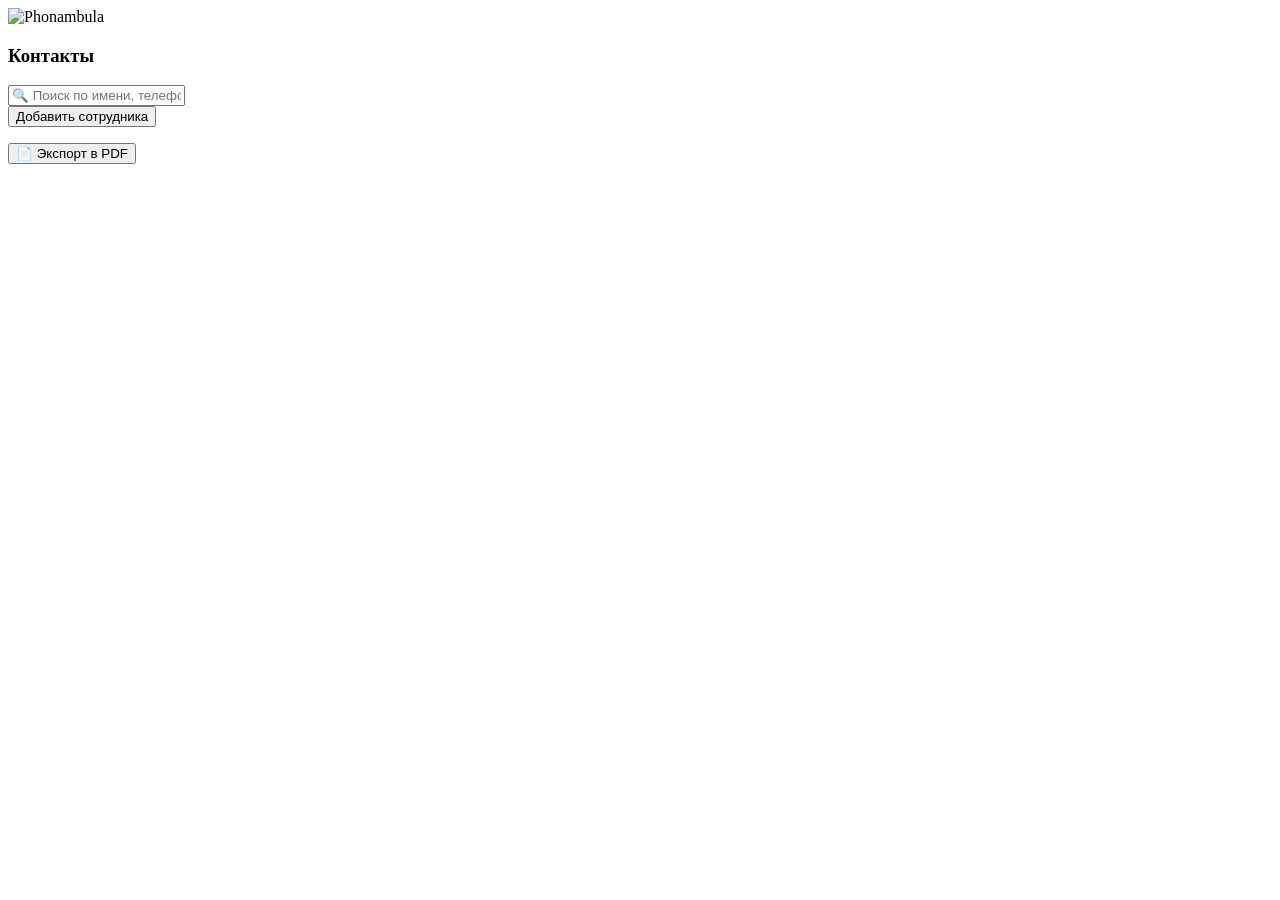
==== home.html @ 4945e0c8 "Добавление файлов сайта" ====
<!DOCTYPE html>
<html lang="ru">
<head>
    <meta charset="UTF-8">
    <meta name="viewport" content="width=device-width, initial-scale=1.0">
    <title>Phonambula — Контакты</title>
    <link rel="stylesheet" href="css/home.css">
</head>
<body>
    <img src="icons/icon_page.png" alt="Phonambula" class="page-icon" onclick="window.location.href='index.html'">

    <div class="contacts-container">
        <div class="contacts-sidebar">
            <div class="sidebar-header">
                <h3>Контакты</h3>
            </div>
            
            <!-- Добавляем поле поиска -->
            <div class="search-container">
                <input type="text" id="searchInput" class="search-input" placeholder="🔍 Поиск по имени, телефону, должности..." autocomplete="off">
                <button id="clearSearchBtn" class="clear-search-btn" style="display: none;" >✕</button>
            </div>
            
            <button onclick="openAddEmployeeModal()" id="addEmployeeBtn" class="add-employee-btn">
                Добавить сотрудника
            </button>
            <ul class="contact-tree"> 
                <!-- Динамическое содержимое -->
            </ul>
        </div>

        <div class="contact-details" id="contactDetails"></div>
    </div>

    <button id="exportPdfBtn" class="export-pdf-btn" onclick="exportToPDF()">
        📄 Экспорт в PDF
    </button>

    <!-- Модальное окно для добавления сотрудника -->
    <div id="addEmployeeModal" class="modal" style="display: none;">
        <div class="modal-content add-employee-modal">
            <h3>Добавление сотрудника</h3>
            
            <div class="modal-form">
                <div class="form-group">
                    <label>Фамилия *</label>
                    <input type="text" id="empSurname" placeholder="Иванов" required>
                </div>

                <div class="form-group">
                    <label>Имя *</label>
                    <input type="text" id="empName" placeholder="Иван" required>
                </div>

                <div class="form-group">
                    <label>Отчество</label>
                    <input type="text" id="empPatronymic" placeholder="Иванович">
                </div>

                <div class="form-group">
                    <label>Логин (телефон) *</label>
                    <input type="text" id="empLogin" placeholder="+7 (999) 123-45-67" required>
                </div>

                <div class="form-group">
                    <label>Пароль *</label>
                    <input type="password" id="empPassword" placeholder="Введите пароль" required>
                </div>

                <div class="form-group">
                    <label>Подтверждение пароля *</label>
                    <input type="password" id="empConfirmPassword" placeholder="Подтвердите пароль" required>
                </div>

                <div class="form-group">
                    <label>Роль</label>
                    <select id="empRole"></select>
                </div>

                <div class="form-group">
                    <label>Должность</label>
                    <select id="empPosition"></select>
                </div>

                <div class="form-group">
                    <label>Отдел</label>
                    <select id="empDivision"></select>
                </div>

                <div class="form-group">
                    <label>Корпус</label>
                    <select id="empBuilding"></select>
                </div>

                <div class="form-group">
                    <label>Мобильный телефон</label>
                    <input type="text" id="empMobilePhone" placeholder="+7 (999) 123-45-67">
                </div>

                <div class="form-group">
                    <label>Городской телефон</label>
                    <input type="text" id="empLandlinePhone" placeholder="(495) 123-45-67">
                </div>

                <div class="form-group">
                    <label>Внутренний телефон</label>
                    <input type="text" id="empInternalPhone" placeholder="1234">
                </div>

                <div class="form-group">
                    <label>Кабинет</label>
                    <input type="text" id="empCabinet" placeholder="101">
                </div>
            </div>

            <div class="modal-buttons">
                <button class="modal-save" onclick="saveNewEmployee()">Сохранить</button>
                <button class="modal-cancel" onclick="closeAddEmployeeModal()">Отмена</button>
            </div>
        </div>
    </div>

    <!-- Скрытый div для генерации PDF -->
<div id="pdfContent" style="position: absolute; left: -9999px; top: -9999px; width: 1200px; padding: 20px; background: white; font-family: Arial, sans-serif;"></div>

    <script src="js/api.js"></script>
    <script src="js/home.js"></script>
    <script src="https://cdnjs.cloudflare.com/ajax/libs/jspdf/2.5.1/jspdf.umd.min.js"></script>
    <script src="https://cdnjs.cloudflare.com/ajax/libs/jspdf-autotable/3.5.31/jspdf.plugin.autotable.min.js"></script>
    <script src="https://cdnjs.cloudflare.com/ajax/libs/html2canvas/1.4.1/html2canvas.min.js"></script>
</body>
</html>
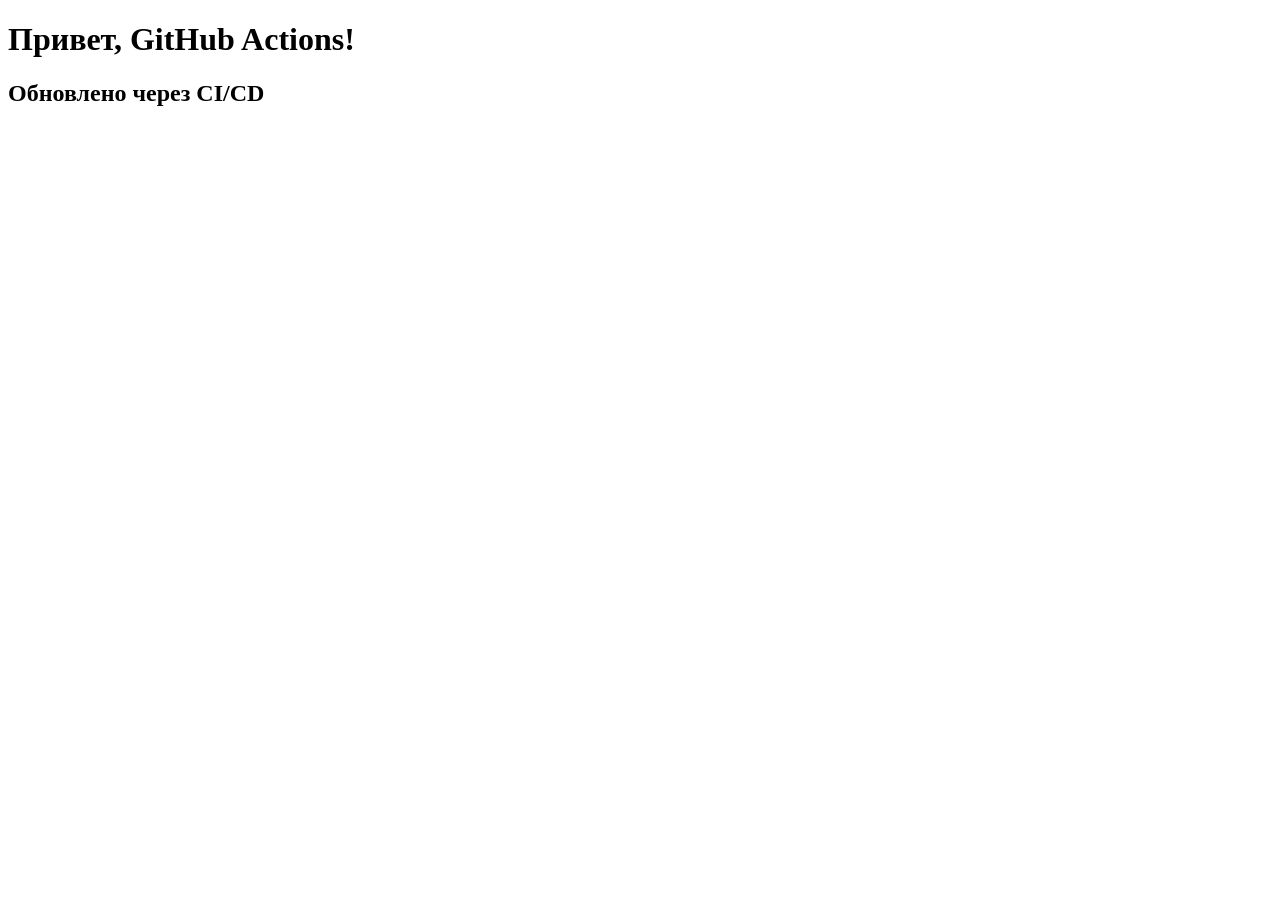
==== commit c318de99: "Update home.html" ====
--- a/home.html
+++ b/home.html
@@ -1,132 +1,13 @@
+<!-- index.html -->
 <!DOCTYPE html>
 <html lang="ru">
 <head>
-    <meta charset="UTF-8">
-    <meta name="viewport" content="width=device-width, initial-scale=1.0">
-    <title>Phonambula — Контакты</title>
-    <link rel="stylesheet" href="css/home.css">
+ <meta charset="UTF-8">
+ <title></title>
+ <link rel="stylesheet" href="style.css">
 </head>
 <body>
-    <img src="icons/icon_page.png" alt="Phonambula" class="page-icon" onclick="window.location.href='index.html'">
-
-    <div class="contacts-container">
-        <div class="contacts-sidebar">
-            <div class="sidebar-header">
-                <h3>Контакты</h3>
-            </div>
-            
-            <!-- Добавляем поле поиска -->
-            <div class="search-container">
-                <input type="text" id="searchInput" class="search-input" placeholder="🔍 Поиск по имени, телефону, должности..." autocomplete="off">
-                <button id="clearSearchBtn" class="clear-search-btn" style="display: none;" >✕</button>
-            </div>
-            
-            <button onclick="openAddEmployeeModal()" id="addEmployeeBtn" class="add-employee-btn">
-                Добавить сотрудника
-            </button>
-            <ul class="contact-tree"> 
-                <!-- Динамическое содержимое -->
-            </ul>
-        </div>
-
-        <div class="contact-details" id="contactDetails"></div>
-    </div>
-
-    <button id="exportPdfBtn" class="export-pdf-btn" onclick="exportToPDF()">
-        📄 Экспорт в PDF
-    </button>
-
-    <!-- Модальное окно для добавления сотрудника -->
-    <div id="addEmployeeModal" class="modal" style="display: none;">
-        <div class="modal-content add-employee-modal">
-            <h3>Добавление сотрудника</h3>
-            
-            <div class="modal-form">
-                <div class="form-group">
-                    <label>Фамилия *</label>
-                    <input type="text" id="empSurname" placeholder="Иванов" required>
-                </div>
-
-                <div class="form-group">
-                    <label>Имя *</label>
-                    <input type="text" id="empName" placeholder="Иван" required>
-                </div>
-
-                <div class="form-group">
-                    <label>Отчество</label>
-                    <input type="text" id="empPatronymic" placeholder="Иванович">
-                </div>
-
-                <div class="form-group">
-                    <label>Логин (телефон) *</label>
-                    <input type="text" id="empLogin" placeholder="+7 (999) 123-45-67" required>
-                </div>
-
-                <div class="form-group">
-                    <label>Пароль *</label>
-                    <input type="password" id="empPassword" placeholder="Введите пароль" required>
-                </div>
-
-                <div class="form-group">
-                    <label>Подтверждение пароля *</label>
-                    <input type="password" id="empConfirmPassword" placeholder="Подтвердите пароль" required>
-                </div>
-
-                <div class="form-group">
-                    <label>Роль</label>
-                    <select id="empRole"></select>
-                </div>
-
-                <div class="form-group">
-                    <label>Должность</label>
-                    <select id="empPosition"></select>
-                </div>
-
-                <div class="form-group">
-                    <label>Отдел</label>
-                    <select id="empDivision"></select>
-                </div>
-
-                <div class="form-group">
-                    <label>Корпус</label>
-                    <select id="empBuilding"></select>
-                </div>
-
-                <div class="form-group">
-                    <label>Мобильный телефон</label>
-                    <input type="text" id="empMobilePhone" placeholder="+7 (999) 123-45-67">
-                </div>
-
-                <div class="form-group">
-                    <label>Городской телефон</label>
-                    <input type="text" id="empLandlinePhone" placeholder="(495) 123-45-67">
-                </div>
-
-                <div class="form-group">
-                    <label>Внутренний телефон</label>
-                    <input type="text" id="empInternalPhone" placeholder="1234">
-                </div>
-
-                <div class="form-group">
-                    <label>Кабинет</label>
-                    <input type="text" id="empCabinet" placeholder="101">
-                </div>
-            </div>
-
-            <div class="modal-buttons">
-                <button class="modal-save" onclick="saveNewEmployee()">Сохранить</button>
-                <button class="modal-cancel" onclick="closeAddEmployeeModal()">Отмена</button>
-            </div>
-        </div>
-    </div>
-
-    <!-- Скрытый div для генерации PDF -->
-<div id="pdfContent" style="position: absolute; left: -9999px; top: -9999px; width: 1200px; padding: 20px; background: white; font-family: Arial, sans-serif;"></div>
-
-    <script src="js/api.js"></script>
-    <script src="js/home.js"></script>
-    <script src="https://cdnjs.cloudflare.com/ajax/libs/jspdf/2.5.1/jspdf.umd.min.js"></script>
-    <script src="https://cdnjs.cloudflare.com/ajax/libs/jspdf-autotable/3.5.31/jspdf.plugin.autotable.min.js"></script>
-    <script src="https://cdnjs.cloudflare.com/ajax/libs/html2canvas/1.4.1/html2canvas.min.js"></script>
+ <h1>Привет, GitHub Actions!</h1>
+    <h2>Обновлено через CI/CD</h2>
 </body>
-</html>+</html>
